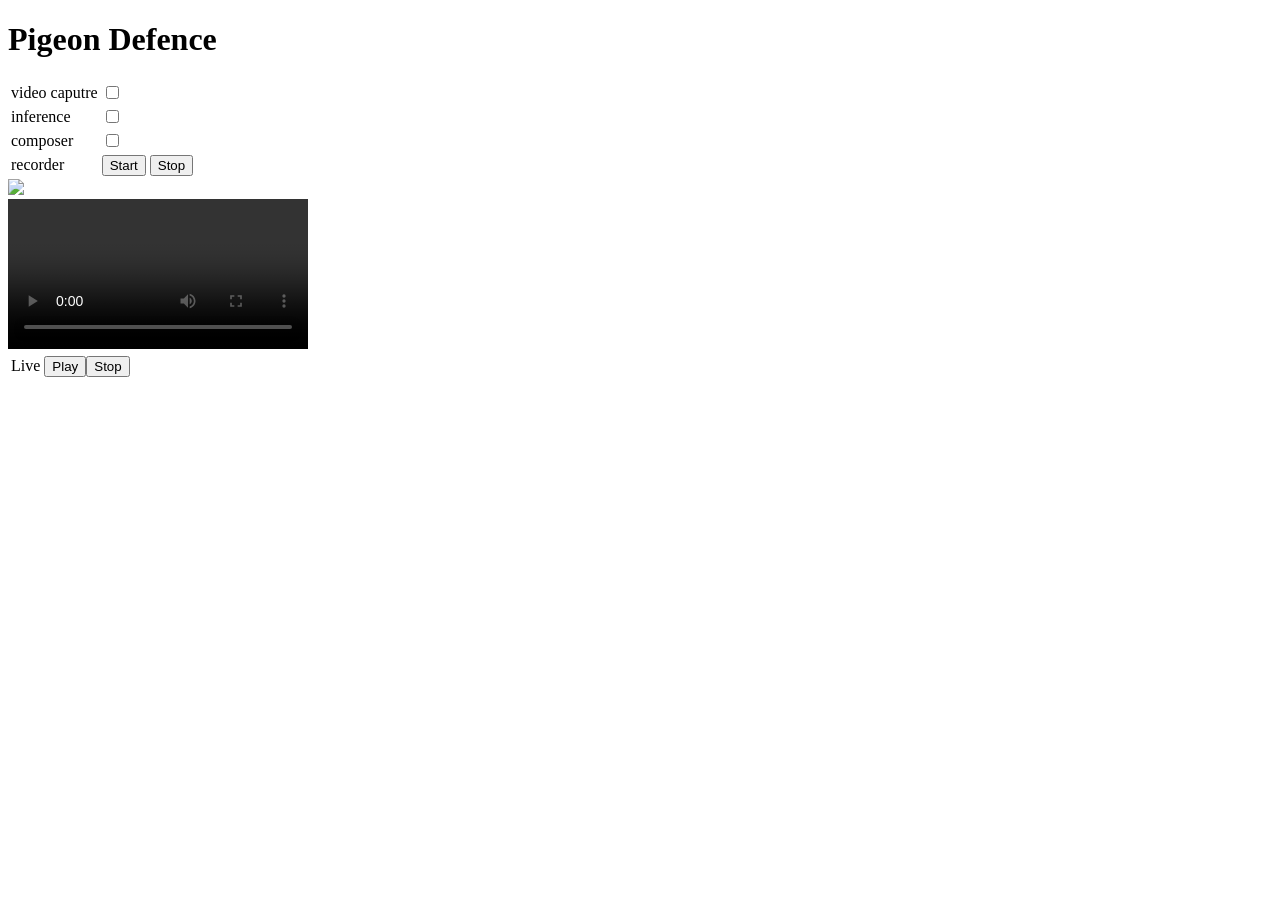
==== workspaces/pd-node/pd_node/static/index.html @ 53f09b63 "chore: clean history" ====
<!doctype html>
<html>
  <head>
    <title>Pegion Defence</title>
    <style>
      #pd-daemon-status-area {
        width: 90%;
        height: 50vh;
        margin-top: 10px;
      }
    </style>
  </head>
  <body>
    <h1>Pigeon Defence</h1>
    <main>
      <table>
        <tbody>
          <tr>
            <td>video caputre</td>
            <td><input type="checkbox" name="video" /></td>
          </tr>
          <tr>
            <td>inference</td>
            <td><input type="checkbox" name="inference" /></td>
          </tr>
          <tr>
            <td>composer</td>
            <td><input type="checkbox" name="composer" /></td>
          </tr>
          <tr>
            <td>recorder</td>
            <td>
              <button id="record-start">Start</button>
              <button id="record-stop">Stop</button>
            </td>
          </tr>
        </tbody>
      </table>

      <div>
        <img id="live" />
      </div>
      <div>
        <video controls id="video"></video>
      </div>

      <table>
        <tbody>
          <tr>
            <td>Live</td>
            <td>
              <button id="video-live">Play</button
              ><button id="video-live-stop">Stop</button>
            </td>
          </tr>
        </tbody>
      </table>

      <table id="videos">
        <tbody></tbody>
      </table>
    </main>
    <script>
      const API_URL = "http://" + window.location.hostname + ":8000";

      function post(url, body) {
        return fetch(API_URL + url, {
          method: "POST",
          headers: {
            "Content-Type": "application/json",
          },
          body,
        });
      }

      function a_delete(url) {
        return fetch(API_URL + url, {
          method: "DELETE",
        });
      }

      function get(url) {
        return fetch(API_URL + url, {
          method: "GET",
        });
      }

      function $(selector) {
        return document.querySelector(selector);
      }

      function main() {
        document.querySelector("#live").src = API_URL + "/video/stream";

        $("[name='video']").addEventListener("click", (event) => {
          const verb = Boolean(event.target.checked) ? "start" : "stop";
          post(`/video/${verb}`);
        });

        $("[name='inference']").addEventListener("click", (event) => {
          const verb = Boolean(event.target.checked) ? "start" : "stop";
          post(`/inference/${verb}`);
        });

        $("[name='composer']").addEventListener("click", (event) => {
          const verb = Boolean(event.target.checked) ? "start" : "stop";
          post(`/composer/${verb}`);
        });

        $("#record-start").addEventListener("click", () => {
          post("/recorder/start");
        });

        $("#record-stop").addEventListener("click", async () => {
          await post("/recorder/stop");
          setTimeout(listVideos, 2000);
          setTimeout(listVideos, 10000);
        });

        $("#video-live").addEventListener("click", () => {
          $("#live").src = API_URL + "/video/stream";
        });
        $("#video-live-stop").addEventListener("click", () => {
          $("#live").src = "";
        });

        initStatus();
        listVideos();
      }

      async function initStatus() {
        const response = await get("/engines/status");

        const status = await response.json();

        $("[name='video']").checked = status.video;
        $("[name='inference']").checked = status.inference;
        $("[name='composer']").checked = status.composer;
      }

      async function listVideos() {
        const response = await get("/recorder/videos");
        const videos = await response.json();

        const table = $("#videos tbody");
        table.innerHTML = "";
        videos.forEach((video) => {
          const row = document.createElement("tr");
          const name = createNameCell(video.name);
          const play = createPlayCell(video.name);
          row.appendChild(name);
          row.appendChild(play);
          table.appendChild(row);
        });
      }

      function createNameCell(name) {
        const cell = document.createElement("td");
        cell.innerText = name;
        return cell;
      }

      function createPlayCell(name) {
        const cell = document.createElement("td");
        const play = document.createElement("button");
        play.innerText = "Play";
        play.onclick = function () {
          const newSrc = API_URL + "/recorder/videos/" + name;
          console.log("setting src", newSrc);
          $("#video").src = newSrc;
        };
        const remove = document.createElement("button");
        remove.innerText = "Delete";
        remove.onclick = async function () {
          await a_delete("/recorder/videos/" + name);
          listVideos();
        };
        cell.appendChild(play);
        cell.appendChild(remove);
        return cell;
      }

      main();
    </script>
  </body>
</html>
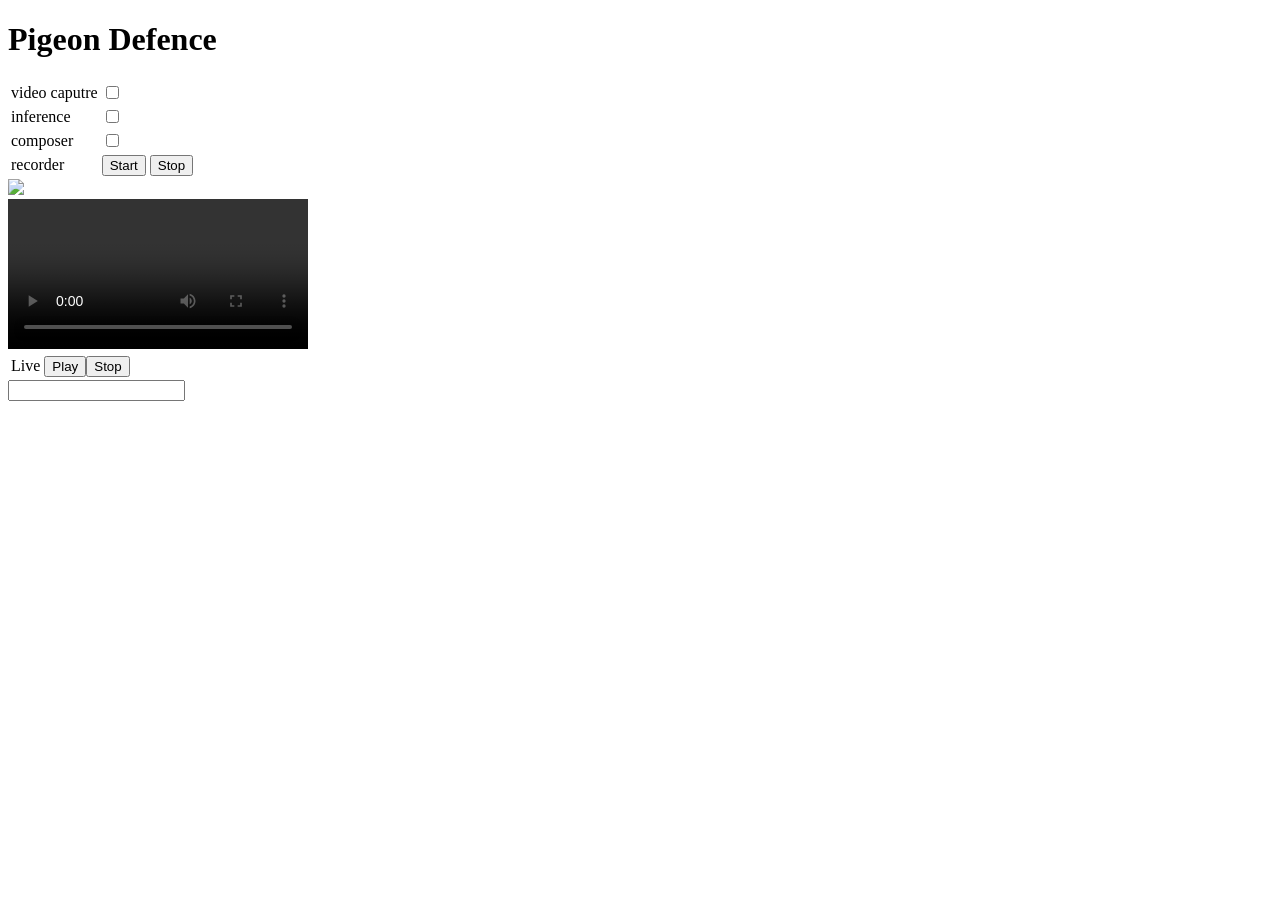
==== commit edcae3a5: "feat: add endpoint to rotate servo" ====
--- a/workspaces/pd-node/pd_node/static/index.html
+++ b/workspaces/pd-node/pd_node/static/index.html
@@ -59,6 +59,10 @@
       <table id="videos">
         <tbody></tbody>
       </table>
+
+      <div>
+        <input id="angle" />
+      </div>
     </main>
     <script>
       const API_URL = "http://" + window.location.hostname + ":8000";
@@ -69,7 +73,7 @@
           headers: {
             "Content-Type": "application/json",
           },
-          body,
+          body: JSON.stringify(body),
         });
       }
 
@@ -90,6 +94,13 @@
       }
 
       function main() {
+        $("#angle").addEventListener("keyup", (event) => {
+          setTimeout(() => {
+            post("/motor/angle", {
+              angle: parseInt(event.target.value),
+            });
+          });
+        });
         document.querySelector("#live").src = API_URL + "/video/stream";
 
         $("[name='video']").addEventListener("click", (event) => {
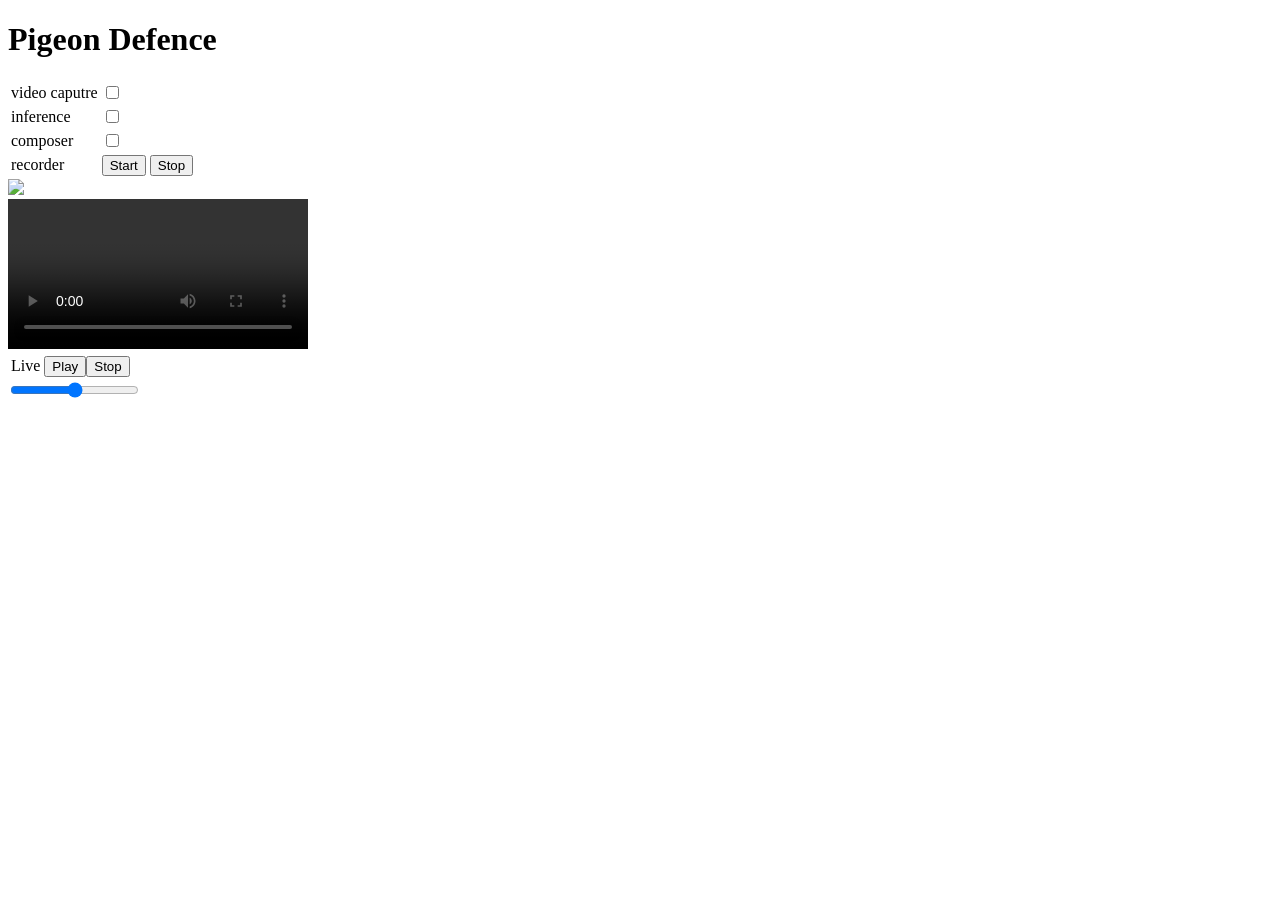
==== commit 50163372: "fix: invert angle" ====
--- a/workspaces/pd-node/pd_node/static/index.html
+++ b/workspaces/pd-node/pd_node/static/index.html
@@ -61,7 +61,7 @@
       </table>
 
       <div>
-        <input id="angle" />
+        <input type="range" id="angle" min="0" max="100" />
       </div>
     </main>
     <script>
@@ -94,10 +94,10 @@
       }
 
       function main() {
-        $("#angle").addEventListener("keyup", (event) => {
+        $("#angle").addEventListener("change", (event) => {
           setTimeout(() => {
             post("/motor/angle", {
-              angle: parseInt(event.target.value),
+              angle: parseInt(100 - event.target.value),
             });
           });
         });
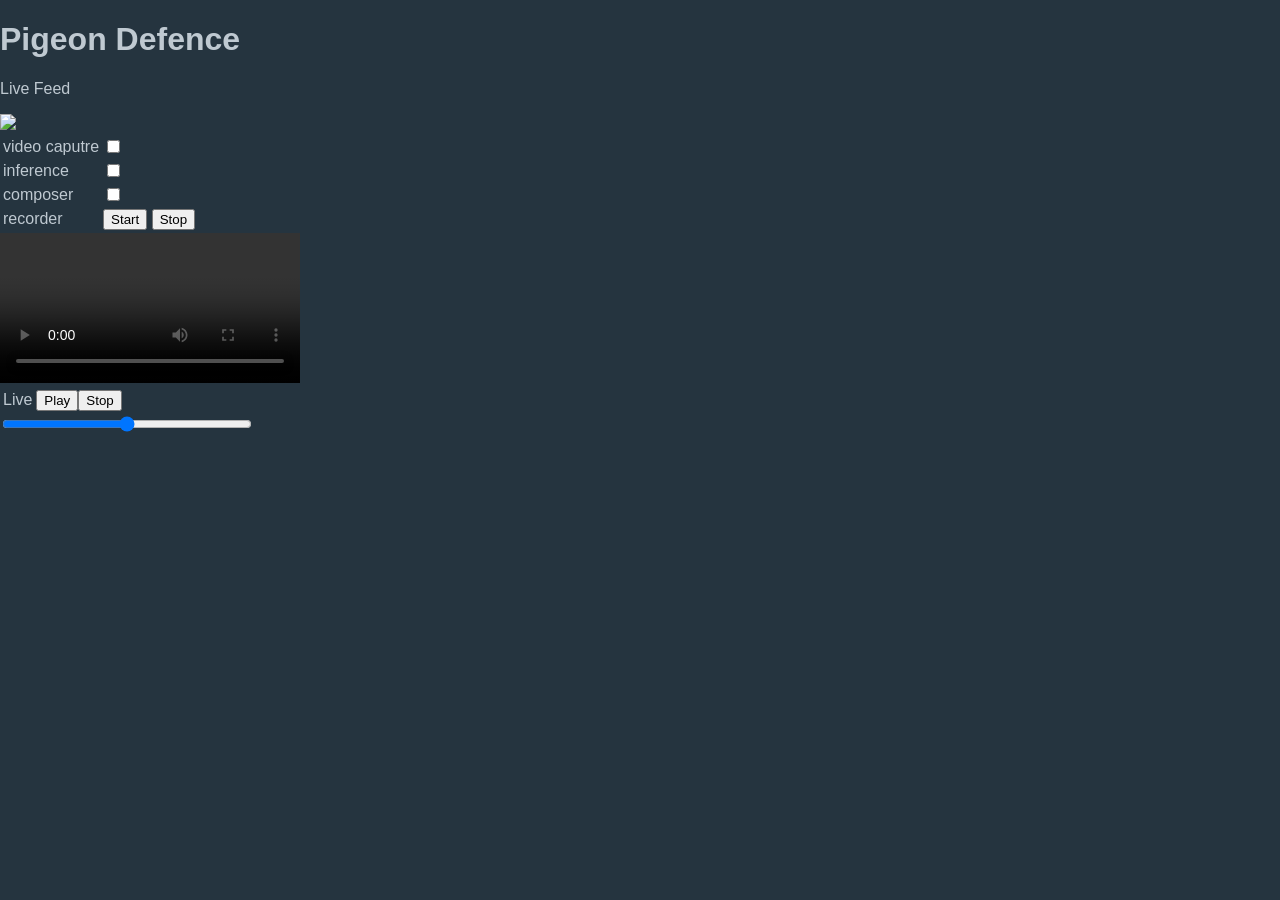
==== commit af51a551: "feat: make the UI look a tad nicer" ====
--- a/workspaces/pd-node/pd_node/static/index.html
+++ b/workspaces/pd-node/pd_node/static/index.html
@@ -3,16 +3,33 @@
   <head>
     <title>Pegion Defence</title>
     <style>
+      html,
+      body {
+        margin: 0;
+        padding: 0;
+        background-color: #25343f;
+        color: #bfc9d1;
+        font-family: Arial;
+      }
       #pd-daemon-status-area {
         width: 90%;
         height: 50vh;
         margin-top: 10px;
       }
+      #angle {
+        width: 250px;
+      }
     </style>
+    <link rel="stylesheet" type="text/css" href="/static/index.css" />
   </head>
   <body>
     <h1>Pigeon Defence</h1>
     <main>
+      <div id="live__wrapper">
+        <p>Live Feed</p>
+        <img id="live" />
+      </div>
+
       <table>
         <tbody>
           <tr>
@@ -38,9 +55,6 @@
       </table>
 
       <div>
-        <img id="live" />
-      </div>
-      <div>
         <video controls id="video"></video>
       </div>
 
@@ -61,7 +75,7 @@
       </table>
 
       <div>
-        <input type="range" id="angle" min="0" max="100" />
+        <input type="range" id="angle" min="0" max="96" />
       </div>
     </main>
     <script>
@@ -97,7 +111,7 @@
         $("#angle").addEventListener("change", (event) => {
           setTimeout(() => {
             post("/motor/angle", {
-              angle: parseInt(100 - event.target.value),
+              angle: parseInt(96 - event.target.value),
             });
           });
         });
@@ -193,5 +207,7 @@
 
       main();
     </script>
+    <script type="text/javascript" src="/static/index.js"></script>
+    <script type="text/javascript" src="/static/gamepad.js"></script>
   </body>
 </html>
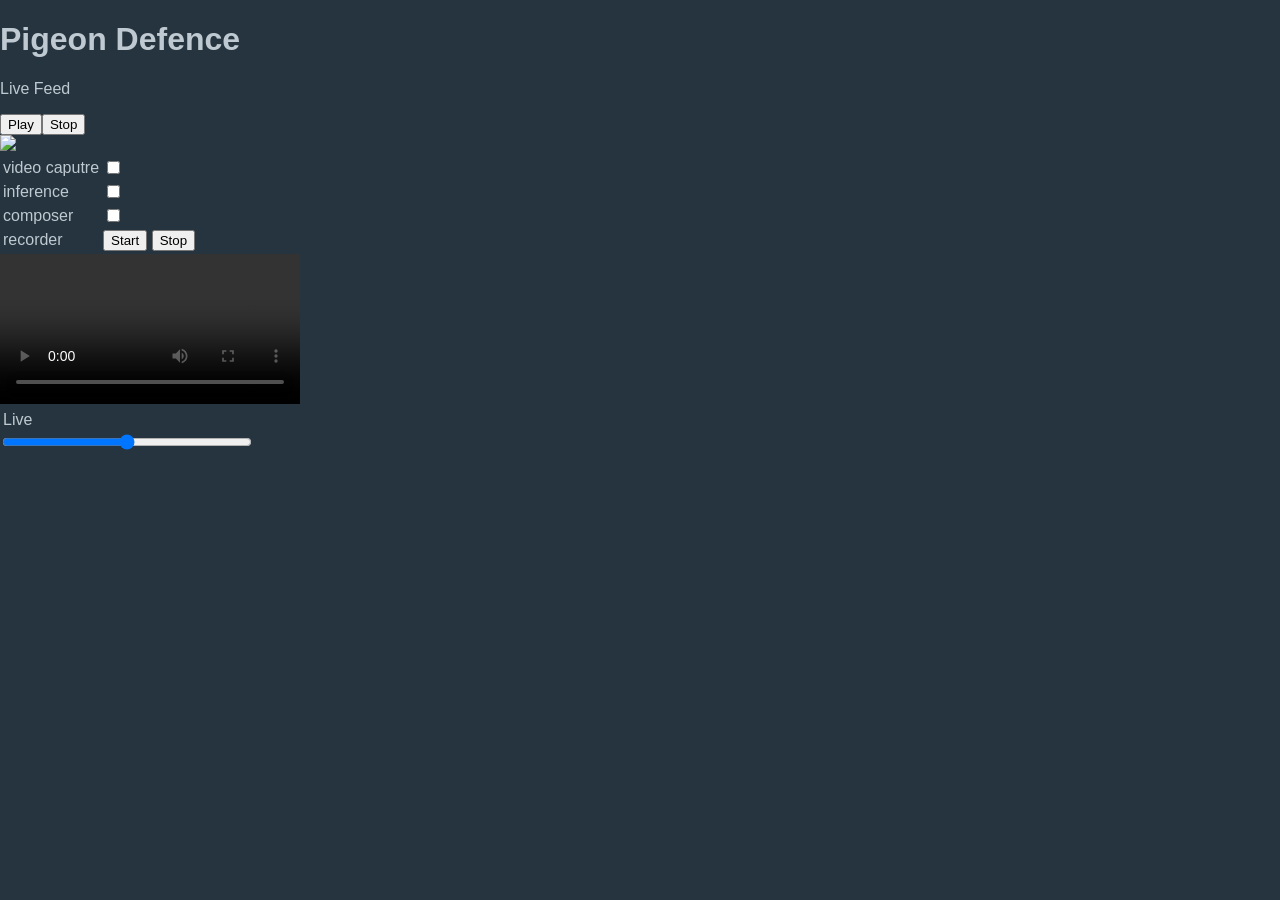
==== commit bb0332eb: "fix: fix the position of the live feed buttons" ====
--- a/workspaces/pd-node/pd_node/static/index.html
+++ b/workspaces/pd-node/pd_node/static/index.html
@@ -26,7 +26,12 @@
     <h1>Pigeon Defence</h1>
     <main>
       <div id="live__wrapper">
-        <p>Live Feed</p>
+        <div>
+          <p>Live Feed</p>
+          <button id="video-live">Play</button
+          ><button id="video-live-stop">Stop</button>
+        </div>
+
         <img id="live" />
       </div>
 
@@ -62,10 +67,7 @@
         <tbody>
           <tr>
             <td>Live</td>
-            <td>
-              <button id="video-live">Play</button
-              ><button id="video-live-stop">Stop</button>
-            </td>
+            <td></td>
           </tr>
         </tbody>
       </table>
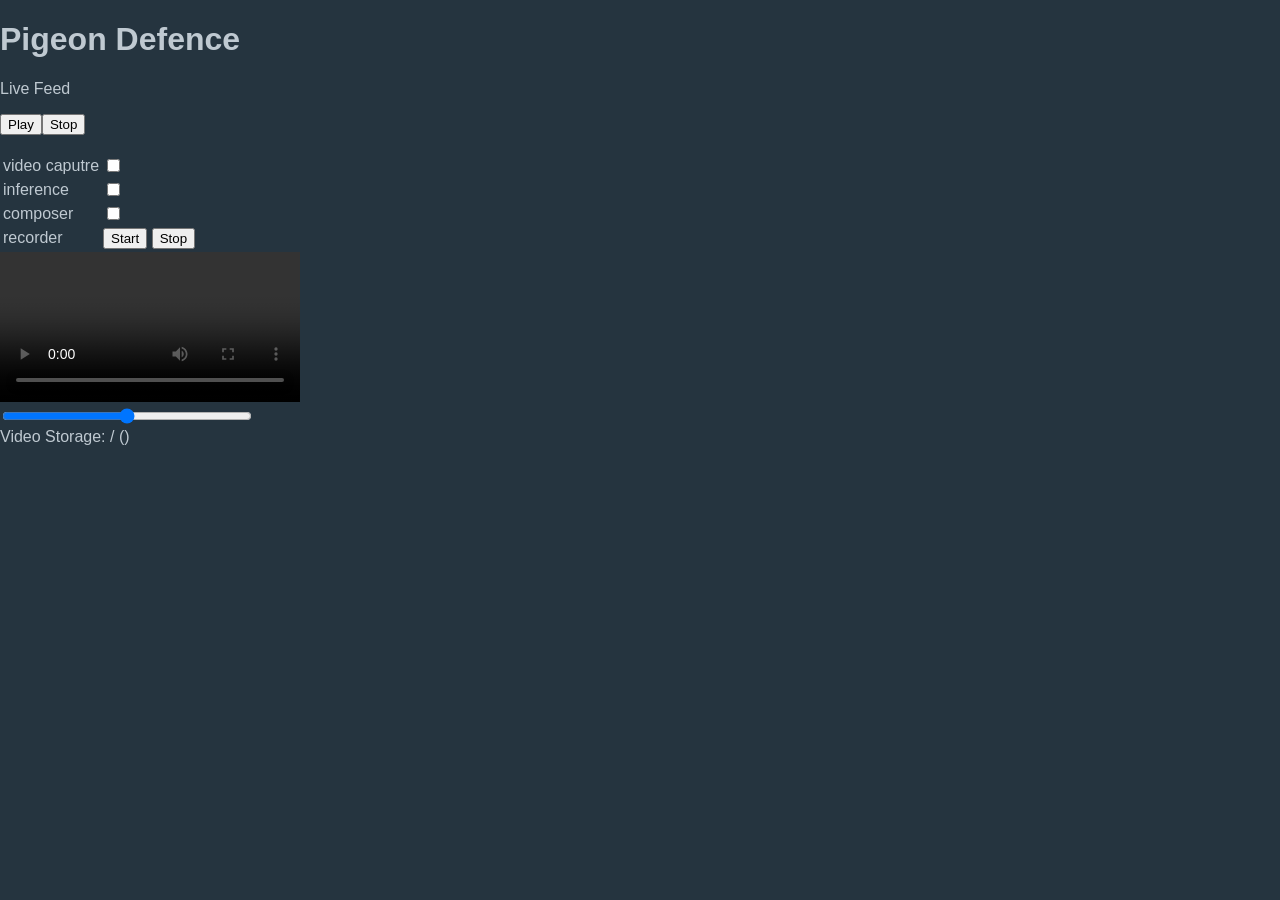
==== commit 163ebcc9: "feat: expose video directory storage stats to UI" ====
--- a/workspaces/pd-node/pd_node/static/index.html
+++ b/workspaces/pd-node/pd_node/static/index.html
@@ -1,7 +1,7 @@
 <!doctype html>
 <html>
   <head>
-    <title>Pegion Defence</title>
+    <title>Pigeon Defence</title>
     <style>
       html,
       body {
@@ -63,15 +63,6 @@
         <video controls id="video"></video>
       </div>
 
-      <table>
-        <tbody>
-          <tr>
-            <td>Live</td>
-            <td></td>
-          </tr>
-        </tbody>
-      </table>
-
       <table id="videos">
         <tbody></tbody>
       </table>
@@ -79,137 +70,17 @@
       <div>
         <input type="range" id="angle" min="0" max="96" />
       </div>
+
+      <div class="disk-stats">
+        Video Storage:
+        <span class="disk-stats__used"></span> /
+        <span class="disk-stats__total"></span>
+        (<span class="disk-stats__perc"></span>)
+      </div>
     </main>
-    <script>
-      const API_URL = "http://" + window.location.hostname + ":8000";
 
-      function post(url, body) {
-        return fetch(API_URL + url, {
-          method: "POST",
-          headers: {
-            "Content-Type": "application/json",
-          },
-          body: JSON.stringify(body),
-        });
-      }
-
-      function a_delete(url) {
-        return fetch(API_URL + url, {
-          method: "DELETE",
-        });
-      }
-
-      function get(url) {
-        return fetch(API_URL + url, {
-          method: "GET",
-        });
-      }
-
-      function $(selector) {
-        return document.querySelector(selector);
-      }
-
-      function main() {
-        $("#angle").addEventListener("change", (event) => {
-          setTimeout(() => {
-            post("/motor/angle", {
-              angle: parseInt(96 - event.target.value),
-            });
-          });
-        });
-        document.querySelector("#live").src = API_URL + "/video/stream";
-
-        $("[name='video']").addEventListener("click", (event) => {
-          const verb = Boolean(event.target.checked) ? "start" : "stop";
-          post(`/video/${verb}`);
-        });
-
-        $("[name='inference']").addEventListener("click", (event) => {
-          const verb = Boolean(event.target.checked) ? "start" : "stop";
-          post(`/inference/${verb}`);
-        });
-
-        $("[name='composer']").addEventListener("click", (event) => {
-          const verb = Boolean(event.target.checked) ? "start" : "stop";
-          post(`/composer/${verb}`);
-        });
-
-        $("#record-start").addEventListener("click", () => {
-          post("/recorder/start");
-        });
-
-        $("#record-stop").addEventListener("click", async () => {
-          await post("/recorder/stop");
-          setTimeout(listVideos, 2000);
-          setTimeout(listVideos, 10000);
-        });
-
-        $("#video-live").addEventListener("click", () => {
-          $("#live").src = API_URL + "/video/stream";
-        });
-        $("#video-live-stop").addEventListener("click", () => {
-          $("#live").src = "";
-        });
-
-        initStatus();
-        listVideos();
-      }
-
-      async function initStatus() {
-        const response = await get("/engines/status");
-
-        const status = await response.json();
-
-        $("[name='video']").checked = status.video;
-        $("[name='inference']").checked = status.inference;
-        $("[name='composer']").checked = status.composer;
-      }
-
-      async function listVideos() {
-        const response = await get("/recorder/videos");
-        const videos = await response.json();
-
-        const table = $("#videos tbody");
-        table.innerHTML = "";
-        videos.forEach((video) => {
-          const row = document.createElement("tr");
-          const name = createNameCell(video.name);
-          const play = createPlayCell(video.name);
-          row.appendChild(name);
-          row.appendChild(play);
-          table.appendChild(row);
-        });
-      }
-
-      function createNameCell(name) {
-        const cell = document.createElement("td");
-        cell.innerText = name;
-        return cell;
-      }
-
-      function createPlayCell(name) {
-        const cell = document.createElement("td");
-        const play = document.createElement("button");
-        play.innerText = "Play";
-        play.onclick = function () {
-          const newSrc = API_URL + "/recorder/videos/" + name;
-          console.log("setting src", newSrc);
-          $("#video").src = newSrc;
-        };
-        const remove = document.createElement("button");
-        remove.innerText = "Delete";
-        remove.onclick = async function () {
-          await a_delete("/recorder/videos/" + name);
-          listVideos();
-        };
-        cell.appendChild(play);
-        cell.appendChild(remove);
-        return cell;
-      }
-
-      main();
-    </script>
     <script type="text/javascript" src="/static/index.js"></script>
     <script type="text/javascript" src="/static/gamepad.js"></script>
+    <script type="text/javascript" src="/static/recorder-disk.js"></script>
   </body>
 </html>
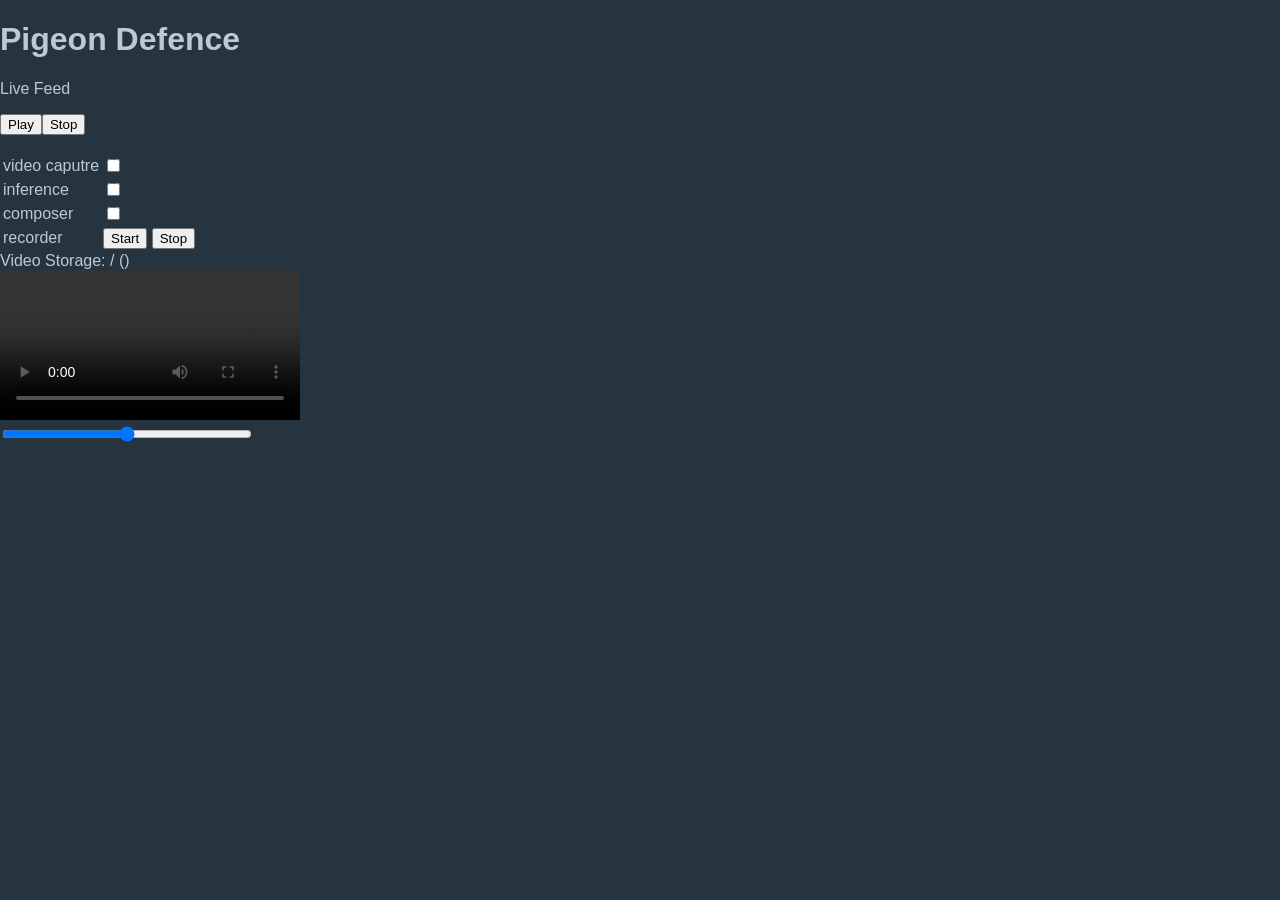
==== commit 5e012c98: "feat: enhance timeline markers" ====
--- a/workspaces/pd-node/pd_node/static/index.html
+++ b/workspaces/pd-node/pd_node/static/index.html
@@ -21,6 +21,7 @@
       }
     </style>
     <link rel="stylesheet" type="text/css" href="/static/index.css" />
+    <link rel="stylesheet" type="text/css" href="/static/css/timeline.css" />
   </head>
   <body>
     <h1>Pigeon Defence</h1>
@@ -33,6 +34,14 @@
         </div>
 
         <img id="live" />
+      </div>
+
+      <div id="timeline__wrapper">
+        <div id="timeline">
+          <div id="timeline__cursor">
+            <div id="timeline__cursor__legend"></div>
+          </div>
+        </div>
       </div>
 
       <table>
@@ -59,6 +68,13 @@
         </tbody>
       </table>
 
+      <div class="disk-stats">
+        Video Storage:
+        <span class="disk-stats__used"></span> /
+        <span class="disk-stats__total"></span>
+        (<span class="disk-stats__perc"></span>)
+      </div>
+
       <div>
         <video controls id="video"></video>
       </div>
@@ -70,17 +86,11 @@
       <div>
         <input type="range" id="angle" min="0" max="96" />
       </div>
-
-      <div class="disk-stats">
-        Video Storage:
-        <span class="disk-stats__used"></span> /
-        <span class="disk-stats__total"></span>
-        (<span class="disk-stats__perc"></span>)
-      </div>
     </main>
 
     <script type="text/javascript" src="/static/index.js"></script>
-    <script type="text/javascript" src="/static/gamepad.js"></script>
-    <script type="text/javascript" src="/static/recorder-disk.js"></script>
+    <script type="text/javascript" src="/static/js/gamepad.js"></script>
+    <script type="text/javascript" src="/static/js/recorder-disk.js"></script>
+    <script type="text/javascript" src="/static/js/timeline.js"></script>
   </body>
 </html>
